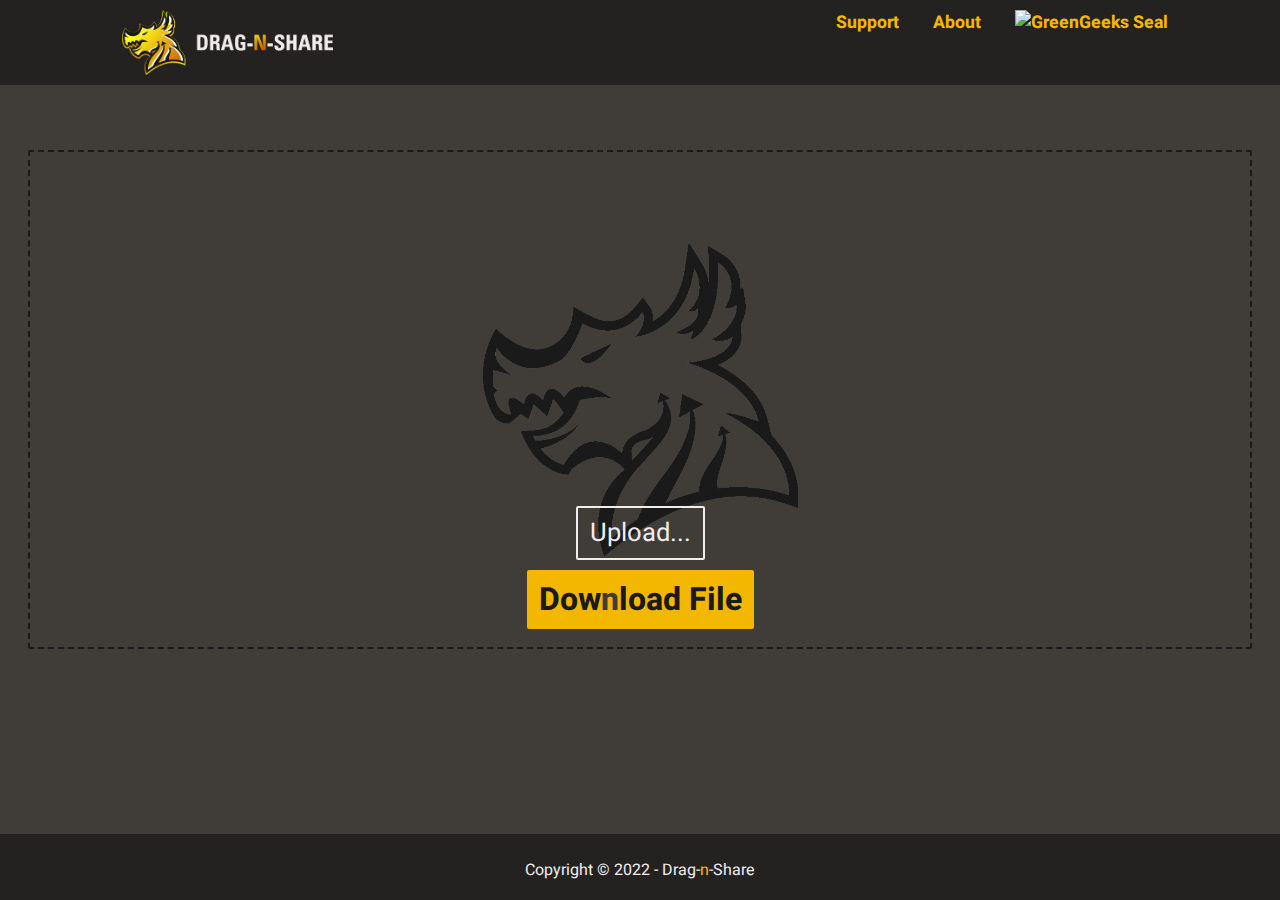
==== web/index.html @ 7079ced4 "initial backend & initial landing-page" ====
<!DOCTYPE html>
<html lang="en">
    <head>
        <meta charset="utf-8">
        <meta http-equiv="X-UA-Compatible" content="IE=edge">
        <title>Drag-n-Share</title>
        <meta name="description" content="">
        <meta name="viewport" content="width=device-width, initial-scale=1">
        <link rel="stylesheet" href="./style.css">
        <link rel="icon" href="./img/favicon.ico">
    </head>
    <header role="banner">
        <nav id="navigation" role="navigation">
            <ul class="listLeft">
                <li class="logo">
                    <a href="https://drag-n-share.com">
                        <img height="65em" alt="Drag-n-Share" src="./img/logo_horizontal_light.png">
                    </a>
                </li>
            </ul>
            <ul class="listRight">
                <li><a href="#support">Support</a></li>
                <li><a href="#about">About</a></li>
                <li class="ggSeal">
                    <a href="#" onclick="DNS.ggs_ggseal()">
                        <img height="65em" alt="GreenGeeks Seal" src="https://static.greengeeks.com/ggseal/Green_2.png">
                    </a>
                </li>
            </ul>
            <ul class="menu">
                <li>
                    <button onclick="DNS.openMenu()" type="button">
                        <img height="65em" alt=":::" src="./img/menu_icon.png">
                    </button>
                </li>
            </ul>
        </nav>
    </header>
    <body>
        <div id="menu" class="overlay">
            <a onclick="DNS.closeNav()">&times;</a>
            <div class="overlay-content">
            <a href="#support">Support</a>
            <a href="#about">About</a>
            <a href="#" onclick="DNS.ggs_ggseal()">
                <img height="80em" alt="GreenGeeks Seal" src="https://static.greengeeks.com/ggseal/Green_2.png">
            </a>
            </div>
        </div>
        
        <div id="dropContainer" class="dropContainer">
            <div>
                <ul id="dropList">
                    <li>
                        <label class="btn-upload">
                            <input id="file-upload" type="file" />
                            Upload...
                        </label>
                    </li>
                    <li>
                        <button type="button" class="btn-download">Dow<span>n</span>load File</button>
                    </li>
                </ul>
            </div>
        </div>
        
        <script src="./src/index.js" async defer></script>
    </body>
    <footer>
        <p>Copyright &copy; 2022 - Drag-<span class="orange">n</span>-Share</p>
    </footer>
</html>
---- web/style.css ----
@font-face {
    font-family: Heebo;
    src: url('./font/Heebo-VariableFont_wght.ttf');
}

:root {
    --cultured: #F1EDEE;
    --black-olive: #403D39;
    --eerie-black-l: #242220;
    --eerie-black-d: #1A1A1A;
    --lemon: #FEF919;
    --orange-yellow: #F3B700;
    --burnt-orange: #C45609;
}

body {
    font-family: 'Heebo';
    background-color: var(--black-olive);
    margin-top: 150px;
    margin-bottom: 50px;
    color: var(--cultured);
}

#header {
    background-color: var(--eerie-black-l);
}
header {
    position: fixed;
    background-color: var(--eerie-black-l);
    top: 0px;
    left: 0px;
    right: 0px;
    padding-top: 10px;
    padding-bottom: 10px;
    padding-left: 8vw;
    padding-right: 8vw;
}
#footer {
    background-color: var(--eerie-black-l);
}

footer {
    position: fixed;
    height: 50px;
    background-color: var(--eerie-black-l);
    bottom: 0px;
    left: 0px;
    right: 0px;
    margin-bottom: 0px;
    padding: 8px;
}


::selection {
    color: var(--black-olive);
    background: var(--orange-yellow);
    font-weight: bold;
}

::-moz-selection { /* Code for Firefox */
    color: var(--black-olive);
    background: var(--orange-yellow);
    font-weight: bold;
}


footer {
    text-align: center;
}

button {
    background-color: inherit;
    border: none;
    color: inherit;
    font-family: inherit;
}

.orange {
    color: var(--orange-yellow);
    transition: 0.5s;
}
.orange:hover {
    color: var(--lemon);
    transition: 1s;
}

/* L I N K */
a {
    font-weight: bold;
}

/* unvisited link */
a:link {
    color: var(--orange-yellow);
}

/* visited link */
a:visited {
    color: var(--orange-yellow);
}

/* mouse over link */
a:hover {
    color: var(--lemon);
}

/* selected link */
a:active {
    color: var(--burnt-orange);
}
/*******************************************/

/* N A V   B A R */
header nav {
    border: 2px var(--eerie-black-d);
    display: inline;
}
header nav ul {
    margin: 0;
    padding: 0;
}
header nav li {
    display: inline;
    margin: 0;
    padding: 0;
}
header nav li img {
    vertical-align: middle;
}
header nav li a {
    vertical-align: middle;
    font-size: 1.10em;
    text-decoration: none;
    padding: 10px;
    margin: 0 0 0 10px;
    transition: 0.3s;
}

header nav li a:hover {
    background-color: var(--eerie-black-d);
    border-radius: 2px;
    transition: 0.3s;
}

.topSeparate {
    margin-top: 2.00em;
}
.autoSize {
    width: inherit;
}
.autoSize img {
    width: 25%;
}

.ggSeal a:hover {
    background-color: var(--eerie-black-l) !important;
}

.listLeft {
    float: left;
}
.listRight {
    float: right;
}

.menu {
    float: right;
    display: none;
}

@media only screen and (max-width: 700px) {
    .listRight {
        display: none;
    }
    .logo img {
        content: url('./img/logo.png')
    }
    .logo a:hover {
        background-color: var(--eerie-black-l) !important;
    }
    .menu {
        display: inline;
    }
}
/*******************************************/

/* M E N U */
.overlay {
    height: 100%;
    width: 0;
    position: fixed;
    z-index: 1;
    top: 0;
    right: 0;
    background-color: rgba(26,26,26, 0.8); /* eerie-black-d */
    overflow-x: hidden;
    transition: 0.4s;
}

.overlay-content {
    position: relative;
    top: 25%;
    width: 100%;
    text-align: center;
    margin-top: 30px;
}

.overlay a {
    padding: 8px;
    text-decoration: none;
    font-size: 36px;
    color: var(--orange-yellow);
    display: block;
    transition: 0.1s;
}

.overlay a:hover, .overlay a:focus {
    color: var(--lemon);
}

.overlay .closebtn {
    position: absolute;
    top: 20px;
    right: 45px;
    font-size: 60px;
}
/*******************************************/

/* F I L E   U P L O A D */
/* #dropContainer *:-moz-drag-over {pointer-events: none;} */

.dropContainer {
    border: 2px dashed var(--eerie-black-d);
    border-radius: 2px;
    margin: 20px;
    height: 55vh;
    background-image: url('./img/logo_outlines.png');
    background-repeat: no-repeat;
    background-position: center center;
    background-size: 35vh;
    text-align: center;
    position: relative;
    padding: 0;
    transition: 0.2s;
}

input[type="file"] {
    display: none;
}

.btn-upload {
    border: 2px solid var(--cultured);
    border-radius: 2px;
    font-size: 1.6em;
    padding: 6px 12px;
    cursor: pointer;
    margin: 0;
    transition: 0.2s;
}
.btn-upload:hover {
    border-color: var(--orange-yellow);
    color: var(--orange-yellow);
    border-radius: 0;
    transition: 0.2s;
}

.btn-download {
    border-radius: 2px;
    color: var(--eerie-black-d);
    background-color: var(--orange-yellow);
    font-size: 2em;
    font-weight: bold;
    padding: 6px 12px;
    cursor: pointer;
    margin: 0;
    transition: 0.2s;
}
.btn-download:hover {
    background-color: var(--burnt-orange);
    transition: 0.2s;
}
.btn-download span {
    color: var(--black-olive);
    transition: 0.5s;
}
.btn-download span:hover {
    color: var(--lemon);
    transition: 1s;
}

.dropContainer div {
    position: absolute;
    bottom: 0px;
    left: 50%;
    transform: translateX(-50%);
    width: 100%;
    margin: 0;
}

.dropContainer div ul {
    list-style-type: none;
    display: inline-block;
    margin: 0;
    padding: 0;
}

.dropContainer div ul li {
    margin: 0;
    margin-bottom: 2vh;
}

@media only screen and (max-width: 350px) {
    .dropContainer {
        background-size: 20vh;
    }
    .btn-upload {
        font-size: 1.6em;
    }    
    .btn-download {
        font-size: 1.6em;
    }
}

@media (pointer:none), (pointer:coarse) {
    .dropContainer {
        border-style: solid;
    }
    .btn-upload {
        background-color: rgb(26,26,26, 0.7);
    }
}
/*******************************************/
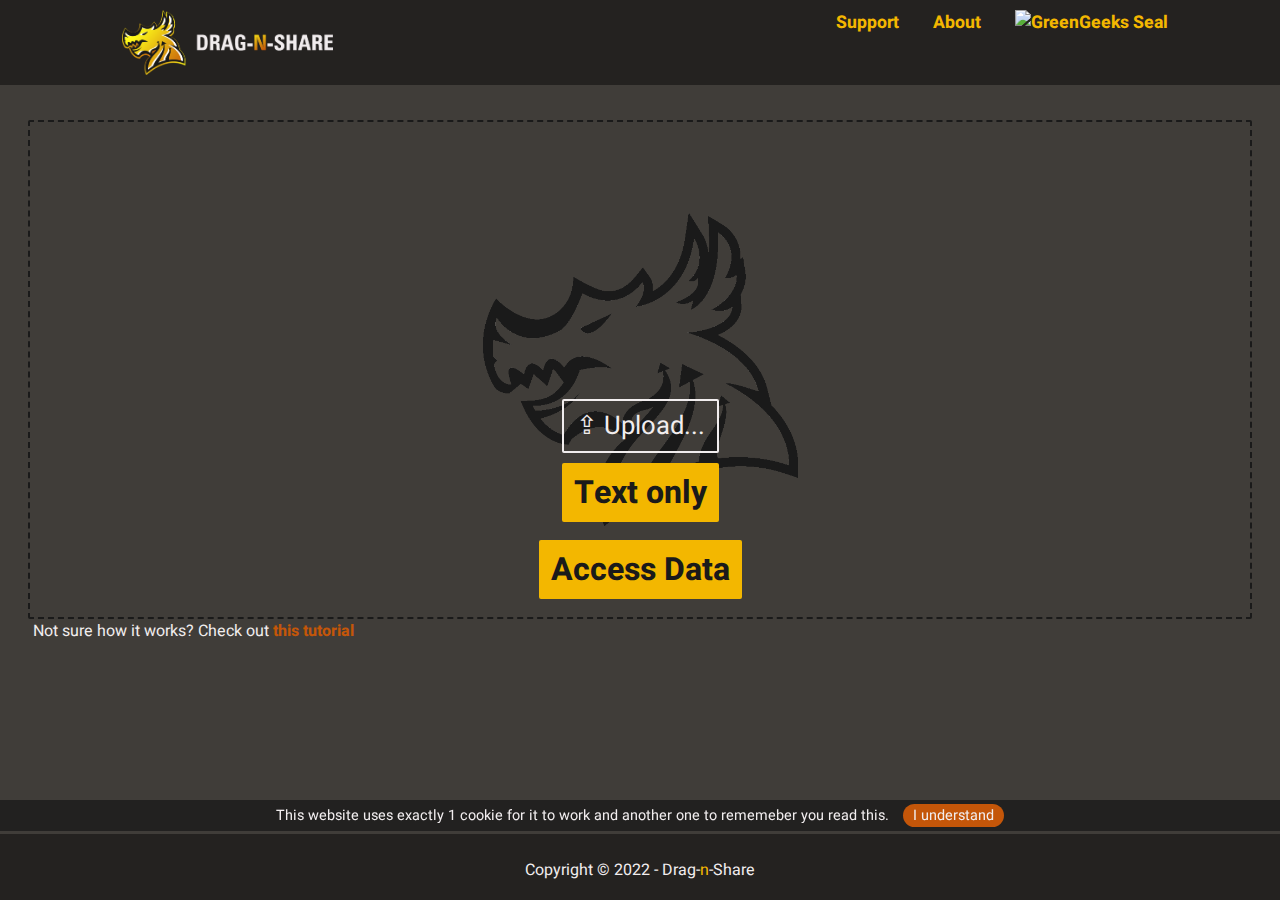
==== commit 328b64aa: "More progress!" ====
--- a/web/index.html
+++ b/web/index.html
@@ -6,31 +6,31 @@
         <title>Drag-n-Share</title>
         <meta name="description" content="">
         <meta name="viewport" content="width=device-width, initial-scale=1">
-        <link rel="stylesheet" href="./style.css">
+        <link rel="stylesheet" href="./style/style.css">
         <link rel="icon" href="./img/favicon.ico">
     </head>
     <header role="banner">
         <nav id="navigation" role="navigation">
             <ul class="listLeft">
                 <li class="logo">
-                    <a href="https://drag-n-share.com">
+                    <a id="nav-logo" href="https://drag-n-share.com">
                         <img height="65em" alt="Drag-n-Share" src="./img/logo_horizontal_light.png">
                     </a>
                 </li>
             </ul>
             <ul class="listRight">
-                <li><a href="#support">Support</a></li>
-                <li><a href="#about">About</a></li>
+                <li><a id="nav-support" href="https://drag-n-share.com/support">Support</a></li>
+                <li><a id="nav-about" href="https://drag-n-share.com/about">About</a></li>
                 <li class="ggSeal">
-                    <a href="#" onclick="DNS.ggs_ggseal()">
+                    <a id="nav-seal" href="" onclick="ggs_ggseal()">
                         <img height="65em" alt="GreenGeeks Seal" src="https://static.greengeeks.com/ggseal/Green_2.png">
                     </a>
                 </li>
             </ul>
             <ul class="menu">
                 <li>
-                    <button onclick="DNS.openMenu()" type="button">
-                        <img height="65em" alt=":::" src="./img/menu_icon.png">
+                    <button type="button" id="btn-menu" onclick="openMenu()">
+                        <img height="65em" alt="&ctdot;" src="./img/menu_icon.png">
                     </button>
                 </li>
             </ul>
@@ -38,11 +38,11 @@
     </header>
     <body>
         <div id="menu" class="overlay">
-            <a onclick="DNS.closeNav()">&times;</a>
+            <a onclick="closeNav()">&times;</a>
             <div class="overlay-content">
-            <a href="#support">Support</a>
-            <a href="#about">About</a>
-            <a href="#" onclick="DNS.ggs_ggseal()">
+            <a id="menu-support" href="https://drag-n-share.com/support">Support</a>
+            <a id="menu-about" href="https://drag-n-share.com/about">About</a>
+            <a id="menu-seal" href="#" onclick="ggs_ggseal()">
                 <img height="80em" alt="GreenGeeks Seal" src="https://static.greengeeks.com/ggseal/Green_2.png">
             </a>
             </div>
@@ -51,19 +51,50 @@
         <div id="dropContainer" class="dropContainer">
             <div>
                 <ul id="dropList">
-                    <li>
+                    <li id="list-text-name" style="display:none">
+                        <label class="text-name">
+                            <input id="text-name" type="text" placeholder="Name" maxlength="255"/>
+                        </label>
+                    </li>
+                    <li id="list-data-textarea" style="display:none">
+                        <textarea id="data-textarea" name="data-textarea" rows="4" cols="50" placeholder="Share your Text here"></textarea>
+                    </li>
+                    <li id="list-btn-upload">
                         <label class="btn-upload">
                             <input id="file-upload" type="file" />
-                            Upload...
+                            &#x21EA; Upload...
                         </label>
                     </li>
-                    <li>
-                        <button type="button" class="btn-download">Dow<span>n</span>load File</button>
+                    <li id="list-btn-text-only">
+                        <button type="button" id="btn-text-only" class="btn-emphasized" onclick="DNS.changeMode('text-only')">Text only</button>
+                    </li>
+                    <li id="list-btn-overview" style="display:none">
+                        <button type="button" id="btn-overview" class="btn-emphasized" onclick="DNS.changeMode('overview')">&#x2ba8; Overview</button>
+                    </li>
+                    <li id="list-btn-access">
+                        <button type="button" id="btn-access" class="btn-emphasized" onclick="DNS.accessData()">Access Data</button>
                     </li>
                 </ul>
             </div>
         </div>
+        <p class="tutorial">
+            Not sure how it works? Check out
+            <a href="https://drag-n-share.com/tutorial">
+                this tutorial
+            </a>
+        </p>
         
+
+        <div id="cookie-banner" class="cookie-banner">
+            <p>
+                This website uses exactly 1 cookie for it to work and another one to rememeber you read this.
+                <button type="button" onclick="DNS.closeCookieBanner()">
+                    I understand
+                </button>
+            </p>
+        </div>
+
+        <script src="./src/menu.js" async defer></script>
         <script src="./src/index.js" async defer></script>
     </body>
     <footer>
--- a/web/style/style.css
+++ b/web/style/style.css
@@ -0,0 +1,464 @@
+@font-face {
+    font-family: Heebo;
+    src: url('../font/Heebo-VariableFont_wght.ttf');
+}
+
+:root {
+    --cultured: #F1EDEE;
+    --black-olive: #403D39;
+    --eerie-black-l: #242220;
+    --eerie-black-d: #1A1A1A;
+    --lemon: #FEF919;
+    --orange-yellow: #F3B700;
+    --burnt-orange: #C45609;
+}
+
+body {
+    font-family: 'Heebo';
+    background-color: var(--black-olive);
+    margin-top: 120px;
+    padding-bottom: 0;
+    color: var(--cultured);
+}
+
+#header {
+    background-color: var(--eerie-black-l);
+}
+header {
+    position: fixed;
+    background-color: var(--eerie-black-l);
+    top: 0px;
+    left: 0px;
+    right: 0px;
+    padding-top: 10px;
+    padding-bottom: 10px;
+    padding-left: 8vw;
+    padding-right: 8vw;
+}
+#footer {
+    background-color: var(--eerie-black-l);
+}
+
+footer {
+    position: fixed;
+    height: 50px;
+    background-color: var(--eerie-black-l);
+    bottom: 0px;
+    left: 0px;
+    right: 0px;
+    margin-bottom: 0px;
+    padding: 8px;
+    text-align: center;
+}
+
+::selection {
+    color: var(--black-olive);
+    background: var(--orange-yellow);
+    font-weight: bold;
+}
+
+::-moz-selection { /* Code for Firefox */
+    color: var(--black-olive);
+    background: var(--orange-yellow);
+    font-weight: bold;
+}
+
+::placeholder { /* Chrome, Firefox, Opera, Safari 10.1+ */
+    color: var(--eerie-black-l);
+    opacity: 1; /* Firefox */
+}
+
+:-ms-input-placeholder { /* Internet Explorer 10-11 */
+    color: var(--eerie-black-l);
+}
+
+::-ms-input-placeholder { /* Microsoft Edge */
+    color: var(--eerie-black-l);
+}
+
+
+
+
+button {
+    background-color: inherit;
+    border: none;
+    color: inherit;
+    font-family: inherit;
+}
+
+.orange {
+    color: var(--orange-yellow);
+    transition: 0.5s;
+}
+.orange:hover {
+    color: var(--lemon);
+    transition: 1s;
+}
+
+.background-img {
+    background-image: url('../img/logo_outlines.png');
+    background-repeat: no-repeat;
+    background-position: center;
+    background-size: 35vh;
+    background-attachment: fixed;
+}
+
+
+/* L I N K */
+a {
+    font-weight: bold;
+}
+
+/* unvisited link */
+a:link {
+    color: var(--orange-yellow);
+}
+
+/* visited link */
+a:visited {
+    color: var(--orange-yellow);
+}
+
+/* mouse over link */
+a:hover {
+    color: var(--lemon);
+}
+
+/* selected link */
+a:active {
+    color: var(--burnt-orange);
+}
+/*******************************************/
+
+/* N A V   B A R */
+header nav {
+    border: 2px var(--eerie-black-d);
+    display: inline;
+}
+header nav ul {
+    margin: 0;
+    padding: 0;
+}
+header nav li {
+    display: inline;
+    margin: 0;
+    padding: 0;
+}
+header nav li img {
+    vertical-align: middle;
+}
+header nav li a {
+    vertical-align: middle;
+    font-size: 1.10em;
+    text-decoration: none;
+    padding: 10px;
+    margin: 0 0 0 10px;
+    transition: 0.3s;
+}
+
+header nav li a:hover {
+    background-color: var(--eerie-black-d);
+    border-radius: 2px;
+    transition: 0.3s;
+}
+
+.topSeparate {
+    margin-top: 2.00em;
+}
+.autoSize {
+    width: inherit;
+}
+.autoSize img {
+    width: 25%;
+}
+
+.ggSeal a:hover {
+    background-color: var(--eerie-black-l) !important;
+}
+
+.listLeft {
+    float: left;
+}
+.listRight {
+    float: right;
+}
+
+.menu {
+    float: right;
+    display: none;
+}
+
+#nav-logo:focus, #nav-support:focus, #nav-about:focus, #btn-menu:focus {
+    outline: none;
+    color: var(--lemon);
+    background-color: var(--eerie-black-d);
+    border-radius: 2px;
+    transition: 0.3s;
+}
+#nav-seal:focus {
+    outline: none;
+}
+
+#menu-support:focus, #menu-about:focus, #menu-seal:focus {
+    outline: none;
+    color: var(--lemon);
+}
+
+@media only screen and (max-width: 700px) {
+    .listRight {
+        display: none;
+    }
+    .logo img {
+        content: url('../img/logo.png')
+    }
+    .logo a:hover {
+        background-color: var(--eerie-black-l) !important;
+    }
+    .menu {
+        display: inline;
+    }
+}
+/*******************************************/
+
+/* M E N U */
+.overlay {
+    height: 100%;
+    width: 0;
+    position: fixed;
+    z-index: 2;
+    top: 0;
+    right: 0;
+    background-color: rgba(26,26,26, 0.8); /* eerie-black-d */
+    overflow-x: hidden;
+    transition: 0.4s;
+}
+
+.overlay-content {
+    position: relative;
+    top: 25%;
+    width: 100%;
+    text-align: center;
+    margin-top: 30px;
+}
+
+.overlay a {
+    padding: 8px;
+    text-decoration: none;
+    font-size: 36px;
+    color: var(--orange-yellow);
+    display: block;
+    transition: 0.1s;
+}
+
+.overlay a:hover, .overlay a:focus {
+    color: var(--lemon);
+}
+
+.overlay .closebtn {
+    position: absolute;
+    top: 20px;
+    right: 45px;
+    font-size: 60px;
+}
+/*******************************************/
+
+/* F I L E   U P L O A D */
+.dropContainer {
+    border: 2px dashed var(--eerie-black-d);
+    border-radius: 2px;
+    margin-left: 20px;
+    margin-right: 20px;
+    height: 55vh;
+    background-image: url('../img/logo_outlines.png');
+    background-repeat: no-repeat;
+    background-position: center center;
+    background-size: 35vh;
+    text-align: center;
+    position: relative;
+    padding: 0;
+    transition: 0.2s;
+}
+
+.dropContainer div {
+    position: absolute;
+    bottom: 0;
+    left: 50%;
+    transform: translateX(-50%);
+    width: 100%;
+    margin: 0;
+}
+
+.dropContainer div ul {
+    list-style-type: none;
+    display: inline-block;
+    margin: 0;
+    padding: 0;
+}
+
+.dropContainer div ul li {
+    margin: 0;
+    margin-bottom: 2vh;
+}
+
+input[type="text"], textarea {
+    font-family: 'Heebo';
+    color: var(--eerie-black-d);
+    background-color: rgba(241,237,238, 0.5);
+    border-color: var(--eerie-black-d);
+    border-style: solid;
+    border-width: 2px;
+    border-radius: 2px;
+    font-size: 1.5em;
+    padding: 3px;
+    max-width: 50vw;
+    min-width: 30vw;
+    outline: none;
+    transition: 0.2s;
+}
+
+input[type="text"] textarea:focus, input:focus {
+    background-color: rgba(241,237,238, 0.8);
+    border-radius: 5px;
+    transition: 0.2s;
+}
+
+input[type="file"] {
+    display: none;
+}
+
+textarea {
+    resize: none;
+}
+textarea:focus {
+    background-color: rgba(241,237,238, 0.8);
+    border-radius: 5px;
+    transition: 0.2s;
+}
+
+.btn-upload {
+    border: 2px solid var(--cultured);
+    border-radius: 2px;
+    font-size: 1.6em;
+    padding: 6px 12px;
+    cursor: pointer;
+    margin: 0;
+    transition: 0.2s;
+}
+.btn-upload:hover {
+    border-color: var(--orange-yellow);
+    color: var(--orange-yellow);
+    border-radius: 0;
+    transition: 0.2s;
+}
+
+.btn-emphasized {
+    border-radius: 2px;
+    color: var(--eerie-black-d);
+    background-color: var(--orange-yellow);
+    font-size: 2em;
+    font-weight: bold;
+    padding: 6px 12px;
+    cursor: pointer;
+    margin: 0;
+    transition: 0.2s;
+}
+.btn-emphasized:hover {
+    background-color: var(--burnt-orange);
+    transition: 0.2s;
+}
+
+#btn-text-only:focus, #btn-access:focus, #btn-overview:focus {
+    background-color: var(--burnt-orange);
+    outline-style: solid;
+    outline-color: var(--cultured);
+    outline-width: 2px;
+    outline-offset: 2px;
+    transition: 0.1s;
+}
+
+
+@media only screen and (max-width: 350px) {
+    .dropContainer {
+        background-size: 20vh;
+    }
+    .btn-upload {
+        font-size: 1.6em;
+    }    
+    .btn-emphasized {
+        font-size: 1.6em;
+    }
+}
+
+@media (pointer:none), (pointer:coarse) {
+    .btn-upload {
+        background-color: rgb(26,26,26, 0.7);
+    }
+}
+/*******************************************/
+
+/* T U T O R I A L */
+.tutorial {
+    margin: 0;
+    margin-left: 25px;
+    margin-right: 25px;
+}
+
+.tutorial a {
+    text-decoration: none;
+}
+
+/* unvisited link */
+.tutorial a:link {
+    color: var(--burnt-orange);
+    transition: 0.1s;
+}
+
+/* visited link */
+.tutorial a:visited {
+    color: var(--burnt-orange);
+    transition: 0.1s;
+}
+
+/* mouse over link */
+.tutorial a:hover {
+    color: var(--lemon);
+    transition: 0.1s;
+}
+
+/* selected link */
+.tutorial a:active {
+    color: var(--orange-yellow);
+    transition: 0.1s;
+}
+/*******************************************/
+
+/* C O O K I E   B A N N E R */
+.cookie-banner {
+    z-index: 1;
+    position: fixed;
+    left: 0px;
+    right: 0px;
+    bottom: 0;
+    margin-bottom: 69px;
+    padding-top: 4px;
+    padding-left: 8px;
+    padding-right: 8px;
+    padding-bottom: 4px;
+    background-color: rgba(26,26,26, 0.8);
+    font-size: 0.9em;
+    text-align: center;
+}
+
+.cookie-banner p {
+    margin: 0;
+}
+
+.cookie-banner p button {
+    font-size: 1em;
+    background-color: var(--burnt-orange);
+    border-radius: 20px;
+    margin-left: 10px;
+    padding-left: 10px;
+    padding-right: 10px;
+}
+/*******************************************/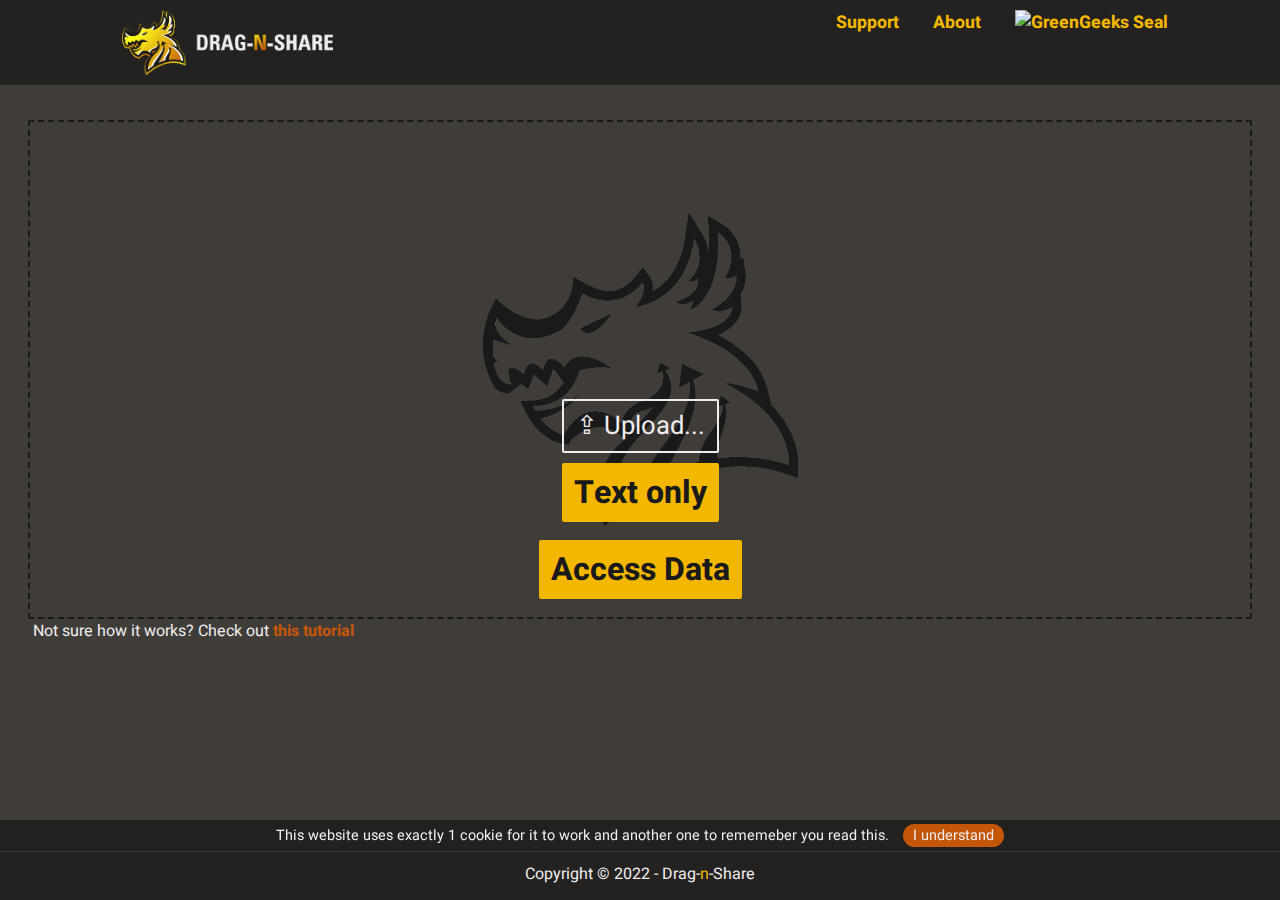
==== commit 793e7b5e: "finished first part of fronted stuff" ====
--- a/web/index.html
+++ b/web/index.html
@@ -47,29 +47,56 @@
             </a>
             </div>
         </div>
-        
+
+        <div id="msg-box-delete" class="msg-box" style="display:none">
+            <ul>
+                <li>
+                    <button type="button" id="btn-delete-file" class="btn-reject" onclick="DNS.deleteFile()">Delete</button>
+                </li>
+                <li>
+                    <button type="button" id="btn-delete-file-cancel" class="btn-transparent" onclick=DNS.closeDeleteDialogForFile()>Cancel</button>
+                </li>
+            </ul>            
+        </div>
+
         <div id="dropContainer" class="dropContainer">
             <div>
                 <ul id="dropList">
                     <li id="list-text-name" style="display:none">
                         <label class="text-name">
-                            <input id="text-name" type="text" placeholder="Name" maxlength="255"/>
+                            <input id="text-name" type="text" placeholder="Name" maxlength="255" oninput="DNS.checkGoButtonEnabled()"/>
                         </label>
                     </li>
+                    <li id="list-file-upload-list" style="display:none">
+                        <ul id="file-upload-list" class="file-list">
+                            <li id="file-upload-add">
+                                <label class="fileAdd" title="Add files">
+                                    <input id="fileAdd" type="file" multiple/>
+                                    &plus;
+                                </label>
+                            </li>
+                        </ul>
+                    </li>
                     <li id="list-data-textarea" style="display:none">
-                        <textarea id="data-textarea" name="data-textarea" rows="4" cols="50" placeholder="Share your Text here"></textarea>
-                    </li>
+                        <div id="div-data-textarea">
+                            <textarea id="data-textarea" name="data-textarea" rows="4" cols="30" placeholder="Share your Text here" oninput="DNS.checkGoButtonEnabled()"></textarea>
+                            <button type="button" id="btn-copy-to-textarea" class="btn-bottom-right" tabindex="-1" title="Paste from clipboard" onclick="DNS.pasteClipBoardTextToElement('data-textarea')">&boxbox;</button>
+                        </div>
+                        </li>
                     <li id="list-btn-upload">
                         <label class="btn-upload">
-                            <input id="file-upload" type="file" />
+                            <input id="fileUpload" type="file" multiple/>
                             &#x21EA; Upload...
                         </label>
                     </li>
                     <li id="list-btn-text-only">
                         <button type="button" id="btn-text-only" class="btn-emphasized" onclick="DNS.changeMode('text-only')">Text only</button>
                     </li>
+                    <li id="list-btn-submit" style="display:none">
+                                <button type="button" id="btn-submit" class="btn-emphasized" onclick="DNS.submitData()">&#x2bac; Go</button>
+                    </li>
                     <li id="list-btn-overview" style="display:none">
-                        <button type="button" id="btn-overview" class="btn-emphasized" onclick="DNS.changeMode('overview')">&#x2ba8; Overview</button>
+                        <button type="button" id="btn-overview" class="btn-ghost" onclick="DNS.changeMode('overview')">&#x2ba8; Overview</button>
                     </li>
                     <li id="list-btn-access">
                         <button type="button" id="btn-access" class="btn-emphasized" onclick="DNS.accessData()">Access Data</button>
--- a/web/style/style.css
+++ b/web/style/style.css
@@ -11,6 +11,8 @@
     --lemon: #FEF919;
     --orange-yellow: #F3B700;
     --burnt-orange: #C45609;
+    --maximum-red: #D62828;
+    --middle-green: #488B49;
 }
 
 body {
@@ -41,14 +43,21 @@
 
 footer {
     position: fixed;
-    height: 50px;
+    height: 40px;
     background-color: var(--eerie-black-l);
     bottom: 0px;
     left: 0px;
     right: 0px;
     margin-bottom: 0px;
     padding: 8px;
+    padding-top: 0;
     text-align: center;
+}
+
+footer * {
+    padding: 0;
+    margin: 0;
+    margin-top: 10px;
 }
 
 ::selection {
@@ -76,6 +85,25 @@
     color: var(--eerie-black-l);
 }
 
+/* Scroll Bar */
+::-webkit-scrollbar {
+    cursor: pointer;
+    width: 10px;
+}
+::-webkit-scrollbar-track {
+    cursor: pointer;
+}
+::-webkit-scrollbar-thumb {
+    cursor: pointer;
+    background: var(--eerie-black-l);
+    border-radius: 4px;
+    transition: 0.2s;
+}
+::-webkit-scrollbar-thumb:hover {
+    cursor: pointer;
+    background: var(--eerie-black-d);
+    transition: 0.2s;
+}
 
 
 
@@ -300,6 +328,33 @@
     margin-bottom: 2vh;
 }
 
+.file-list-item * {
+    margin: 0;
+    padding: 0;
+    transition: 0.2s;
+}
+
+.file-list-item img {
+    -webkit-user-drag: none;
+    -moz-user-select: none;
+    -webkit-user-select: none;
+    -ms-user-select: none;
+    user-select: none;
+}
+
+.file-list-item:hover {
+    color: var(--orange-yellow);
+}
+.file-list-item:hover img {
+    content: url('../img/file-orange.png');
+}
+.file-list-item:active {
+    color: var(--lemon);
+}
+.file-list-item:active img {
+    content: url('../img/file-yellow.png');
+}
+
 input[type="text"], textarea {
     font-family: 'Heebo';
     color: var(--eerie-black-d);
@@ -310,7 +365,7 @@
     border-radius: 2px;
     font-size: 1.5em;
     padding: 3px;
-    max-width: 50vw;
+    max-width: 70vw;
     min-width: 30vw;
     outline: none;
     transition: 0.2s;
@@ -326,12 +381,63 @@
     display: none;
 }
 
+.file-list li {
+    display: inline-block;
+    vertical-align: middle;
+    padding-left: 5px;
+    padding-right: 5px;
+    color: var(--cultured);
+}
+
+.fileAdd {
+    font-size: 1.5em;
+    color: var(--cultured);
+
+    padding-left: 0.45em;
+    padding-right: 0.45em;
+
+    border-style: dashed;
+    border-width: 3px;
+    border-radius: 50%;
+    border-color: var(--orange-yellow);
+
+    transition: 0.2s;
+}
+.fileAdd:hover {
+    background-color: rgba(243,183,0, 0.2);
+    border-style: solid;
+
+    transition: 0.2s;
+}
+.fileAdd:active {
+    background-color: rgba(254,249,25, 0.2);
+    border-color: var(--lemon);
+}
+
 textarea {
     resize: none;
 }
 textarea:focus {
     background-color: rgba(241,237,238, 0.8);
     border-radius: 5px;
+    transition: 0.2s;
+}
+
+#div-data-textarea {
+    display: inline-block;
+    position: relative;
+}
+
+.btn-bottom-right {
+    position: absolute;
+    bottom: 3px;
+    right: 1px;
+    color: var(--eerie-black-d);
+    font-size: 1.5em;
+    transition: 0.2s;
+}
+.btn-bottom-right:hover {
+    color: var(--burnt-orange);
     transition: 0.2s;
 }
 
@@ -366,14 +472,82 @@
     background-color: var(--burnt-orange);
     transition: 0.2s;
 }
-
-#btn-text-only:focus, #btn-access:focus, #btn-overview:focus {
+#btn-text-only:focus, #btn-access:focus, #btn-submit:focus {
     background-color: var(--burnt-orange);
     outline-style: solid;
     outline-color: var(--cultured);
     outline-width: 2px;
     outline-offset: 2px;
-    transition: 0.1s;
+}
+
+.btn-ghost {
+    border-style: solid;
+    border-width: 2px;
+    border-radius: 2px;
+    border-color: var(--cultured);
+    background-color: inherit;
+    color: var(--cultured);
+    font-size: 1.7em;
+    padding: 6px 12px;
+    cursor: pointer;
+    transition: 0.2s;
+}
+.btn-ghost:hover {
+    border-color: var(--lemon);
+    color: var(--lemon);
+    border-radius: 0;
+}
+#btn-overview:focus {
+    border-color: var(--lemon);
+    color: var(--lemon);
+    outline-style: solid;
+    outline-color: var(--cultured);
+    outline-width: 2px;
+    outline-offset: 2px;
+}
+
+.btn-reject {
+    background-color: var(--maximum-red);
+    color: var(--eerie-black-l);
+    border-radius: 2px;
+    font-size: 1.7em;
+    font-weight: bold;
+    padding: 6px 12px;
+    cursor: pointer;
+    transition: 0.2s;
+}
+.btn-reject:hover {
+    font-weight: normal;
+    color: var(--cultured);
+}
+.btn-reject:focus {
+    font-weight: normal;
+    color: var(--cultured);
+    outline-style: solid;
+    outline-color: var(--cultured);
+    outline-width: 2px;
+    outline-offset: 2px;
+}
+
+.btn-transparent {
+    background-color: inherit;
+    color: var(--black-olive);
+    border-radius: 2px;
+    font-size: 1.5em;
+    font-weight: bold;
+    cursor: pointer;
+    transition: 0.2s;
+}
+.btn-transparent:hover {
+    font-weight: normal;
+    color: var(--orange-yellow);
+}
+.btn-transparent:focus {
+    font-weight: normal;
+    color: var(--orange-yellow);
+    outline-style: solid;
+    outline-color: var(--cultured);
+    outline-width: 2px;
 }
 
 
@@ -387,12 +561,66 @@
     .btn-emphasized {
         font-size: 1.6em;
     }
+    .btn-ghost {
+        font-size: 1.4em;
+    }
 }
 
 @media (pointer:none), (pointer:coarse) {
-    .btn-upload {
+    .btn-upload, .btn-ghost {
         background-color: rgb(26,26,26, 0.7);
     }
+}
+/*******************************************/
+
+/* M S G   B O X */
+.msg-box {
+    z-index: 2;
+    position: absolute;
+    top: 50%;
+    left: 50%;
+    height: 120px;
+    width: 200px;
+    margin-top: -60px;
+    margin-left: -100px;
+    background-color: var(--eerie-black-d);
+    border-radius: 5px;
+    text-align: center;
+
+    box-shadow: 5px 5px 5px var(--eerie-black-l);
+}
+
+.msg-box ul {
+    position: relative;
+    top: 20%;
+    margin: 0 auto;
+    list-style-type: none;
+    display: inline-block;
+    padding: 0;
+    justify-items: center;
+}
+
+.msg-box ul li {
+    margin: 0;
+    padding: 0;
+    margin-bottom: 10px;
+}
+
+.msg-box ul li button {
+    font-size: 1.3em;
+}
+
+.glass-plate {
+    z-index: 1;
+    position: absolute;
+    height: 100%;
+    width: 100%;
+    margin: 0;
+    top: 0;
+    left: 0;
+
+    background-color: var(--eerie-black-d);
+    opacity: 50%;
 }
 /*******************************************/
 
@@ -439,7 +667,7 @@
     left: 0px;
     right: 0px;
     bottom: 0;
-    margin-bottom: 69px;
+    margin-bottom: 49px;
     padding-top: 4px;
     padding-left: 8px;
     padding-right: 8px;
@@ -461,4 +689,22 @@
     padding-left: 10px;
     padding-right: 10px;
 }
+/*******************************************/
+
+/* P A R A G R A P H */
+.paragraph {
+    width: 50%;
+    margin: auto;
+}
+
+.heading-emphasized {
+    color: var(--orange-yellow);
+    font-size: 4em;
+}
+
+@media only screen and (max-width: 700px) {
+    .paragraph {
+        width: 90%;
+    }
+}
 /*******************************************/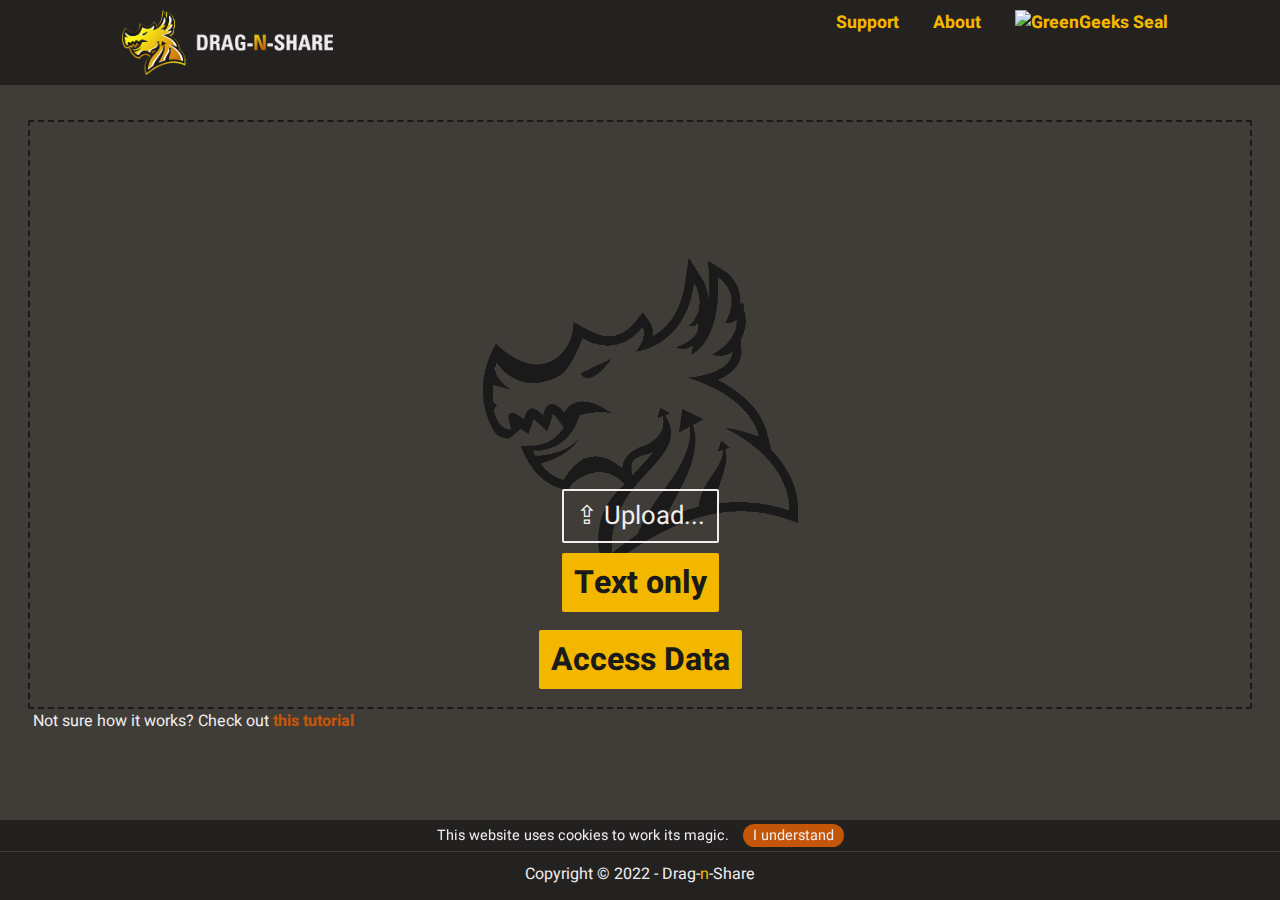
==== commit 1477dc51: "yeah, there's been some progress" ====
--- a/web/index.html
+++ b/web/index.html
@@ -48,13 +48,44 @@
             </div>
         </div>
 
-        <div id="msg-box-delete" class="msg-box" style="display:none">
+        <div id="busy-indicator" style="display:none">
+            <div class="lds-ellipsis"><div></div><div></div><div></div><div></div></div>
+        </div>
+
+        <div id="msg-box-alert" class="msg-box" style="display:none">
             <ul>
                 <li>
-                    <button type="button" id="btn-delete-file" class="btn-reject" onclick="DNS.deleteFile()">Delete</button>
-                </li>
-                <li>
-                    <button type="button" id="btn-delete-file-cancel" class="btn-transparent" onclick=DNS.closeDeleteDialogForFile()>Cancel</button>
+                    <p id="msg-box-alert-text"></p>
+                </li>
+                <li>
+                    <button type="button" id="btn-msg-box-alert-close" class="btn-emphasized" onclick="DNS.closeAlert()">OK</button>
+                </li>
+            </ul>
+        </div>
+
+        <div id="msg-box-delete-file" class="msg-box" style="display:none">
+            <ul>
+                <li>
+                    <button type="button" class="btn-reject" onclick="DNS.deleteFile()">Delete</button>
+                </li>
+                <li>
+                    <button type="button" class="btn-transparent" onclick=DNS.closeDeleteDialogForFile()>Cancel</button>
+                </li>
+            </ul>            
+        </div>
+
+        <div id="msg-box-delete-data" class="msg-box" style="display:none">
+            <ul>
+                <li>
+                    <p>
+                        Delete all data?
+                    </p>
+                </li>
+                <li>
+                    <button type="button" id="btn-delete-file" class="btn-reject" onclick="DNS.deleteData()">Delete</button>
+                </li>
+                <li>
+                    <button type="button" id="btn-delete-file-cancel" class="btn-transparent" onclick=DNS.closeDeleteDataDialog()>Cancel</button>
                 </li>
             </ul>            
         </div>
@@ -62,12 +93,68 @@
         <div id="dropContainer" class="dropContainer">
             <div>
                 <ul id="dropList">
-                    <li id="list-text-name" style="display:none">
+
+                    <li id="list-text-name">
                         <label class="text-name">
-                            <input id="text-name" type="text" placeholder="Name" maxlength="255" oninput="DNS.checkGoButtonEnabled()"/>
+                            <input id="text-name" type="text" placeholder="Name" maxlength="255" oninput="DNS.checkGoButtonEnabled();DNS.checkSearchButtonEnabled()"/>
                         </label>
                     </li>
-                    <li id="list-file-upload-list" style="display:none">
+
+                    <li id="list-btn-search">
+                        <button type="button" id="btn-search" class="btn-emphasized" onclick="DNS.searchName()">&#x2bab; Search</button>
+                    </li>
+
+                    <li id="list-access-key-search-field">
+                        <label>
+                            <input id="access-key-search-field" type="text" placeholder="XXX XXX" maxlength="7" oninput="DNS.onInputAccessKeySearchField()"/>
+                        </label>
+                    </li>
+
+                    <li id="list-access-key-search-btn">
+                        <button type="button" id="access-key-search-btn" class="btn-emphasized" onclick="DNS.validateKey()">&#x2ba9; Access Data</button>
+                    </li>
+
+                    <li id="list-access-key">
+                        <h1 id="access-key" class="access-key"></h1>
+                    </li>
+
+                    <li id="list-more-options">
+                        <button type="button" id="more-options" class="btn-emphasized" onclick="DNS.showMoreOptions()">More Options</button>
+                    </li>
+
+                    <li id="list-data-sent-options">
+                        <ul id="data-sent-options">
+                            <li>
+                                <button id="btn-refresh" type="button" class="btn-emphasized" title="Rename and refresh key" onclick="DNS.refresh()">&circlearrowleft;</button>
+                            </li>
+                            <li>
+                                <button type="button" class="btn-reject" title="Delete data" onclick="DNS.showDeleteDataDialog()">Delete</button>
+                            </li>
+                        </ul>
+                    </li>
+
+                    <li id="list-access-data-instructions">
+                        <hr>
+                        <section id="access-data-instructions">
+                            <section>
+                            <p>
+                                1) On your other device go to this website and press <span id="access-data-simulation" class="btn-emphasized" title="press this button on your other device">Access Data</span>
+                            </p>
+                            </section>
+                            <section>
+                            <p>
+                                2) Then search for the <span id="text-input-simulation" title="search in this field">Name</span> above
+                            </p>
+                            </section>
+                            <section>
+                            <p>
+                                3) Enter the <span id="access-key-simulation" class="access-key" title="enter the key">Access Key</span>
+                            </p>
+                            </section>
+                        </section>
+                    </li>
+
+                    <li id="list-file-upload-list">
                         <ul id="file-upload-list" class="file-list">
                             <li id="file-upload-add">
                                 <label class="fileAdd" title="Add files">
@@ -77,7 +164,8 @@
                             </li>
                         </ul>
                     </li>
-                    <li id="list-data-textarea" style="display:none">
+
+                    <li id="list-data-textarea">
                         <div id="div-data-textarea">
                             <textarea id="data-textarea" name="data-textarea" rows="4" cols="30" placeholder="Share your Text here" oninput="DNS.checkGoButtonEnabled()"></textarea>
                             <button type="button" id="btn-copy-to-textarea" class="btn-bottom-right" tabindex="-1" title="Paste from clipboard" onclick="DNS.pasteClipBoardTextToElement('data-textarea')">&boxbox;</button>
@@ -89,18 +177,23 @@
                             &#x21EA; Upload...
                         </label>
                     </li>
+
                     <li id="list-btn-text-only">
                         <button type="button" id="btn-text-only" class="btn-emphasized" onclick="DNS.changeMode('text-only')">Text only</button>
                     </li>
-                    <li id="list-btn-submit" style="display:none">
+
+                    <li id="list-btn-submit">
                                 <button type="button" id="btn-submit" class="btn-emphasized" onclick="DNS.submitData()">&#x2bac; Go</button>
                     </li>
-                    <li id="list-btn-overview" style="display:none">
+
+                    <li id="list-btn-overview">
                         <button type="button" id="btn-overview" class="btn-ghost" onclick="DNS.changeMode('overview')">&#x2ba8; Overview</button>
                     </li>
+
                     <li id="list-btn-access">
                         <button type="button" id="btn-access" class="btn-emphasized" onclick="DNS.accessData()">Access Data</button>
                     </li>
+
                 </ul>
             </div>
         </div>
@@ -114,7 +207,7 @@
 
         <div id="cookie-banner" class="cookie-banner">
             <p>
-                This website uses exactly 1 cookie for it to work and another one to rememeber you read this.
+                This website uses cookies to work its magic.
                 <button type="button" onclick="DNS.closeCookieBanner()">
                     I understand
                 </button>
--- a/web/style/style.css
+++ b/web/style/style.css
@@ -296,7 +296,7 @@
     border-radius: 2px;
     margin-left: 20px;
     margin-right: 20px;
-    height: 55vh;
+    height: 65vh;
     background-image: url('../img/logo_outlines.png');
     background-repeat: no-repeat;
     background-position: center center;
@@ -355,7 +355,7 @@
     content: url('../img/file-yellow.png');
 }
 
-input[type="text"], textarea {
+input, textarea {
     font-family: 'Heebo';
     color: var(--eerie-black-d);
     background-color: rgba(241,237,238, 0.5);
@@ -365,16 +365,19 @@
     border-radius: 2px;
     font-size: 1.5em;
     padding: 3px;
+    outline: none;
+    transition: 0.2s;
+}
+
+input textarea:focus, input:focus {
+    background-color: rgba(241,237,238, 0.8);
+    border-radius: 5px;
+    transition: 0.2s;
+}
+
+#text-name {
     max-width: 70vw;
     min-width: 30vw;
-    outline: none;
-    transition: 0.2s;
-}
-
-input[type="text"] textarea:focus, input:focus {
-    background-color: rgba(241,237,238, 0.8);
-    border-radius: 5px;
-    transition: 0.2s;
 }
 
 input[type="file"] {
@@ -472,7 +475,7 @@
     background-color: var(--burnt-orange);
     transition: 0.2s;
 }
-#btn-text-only:focus, #btn-access:focus, #btn-submit:focus {
+.btn-emphasized:focus {
     background-color: var(--burnt-orange);
     outline-style: solid;
     outline-color: var(--cultured);
@@ -497,7 +500,7 @@
     color: var(--lemon);
     border-radius: 0;
 }
-#btn-overview:focus {
+.btn-ghost:focus {
     border-color: var(--lemon);
     color: var(--lemon);
     outline-style: solid;
@@ -511,13 +514,11 @@
     color: var(--eerie-black-l);
     border-radius: 2px;
     font-size: 1.7em;
-    font-weight: bold;
     padding: 6px 12px;
     cursor: pointer;
     transition: 0.2s;
 }
 .btn-reject:hover {
-    font-weight: normal;
     color: var(--cultured);
 }
 .btn-reject:focus {
@@ -569,6 +570,153 @@
 @media (pointer:none), (pointer:coarse) {
     .btn-upload, .btn-ghost {
         background-color: rgb(26,26,26, 0.7);
+    }
+}
+/*******************************************/
+
+/* A C C E S S   D A T A */
+.access-key {
+    color: var(--burnt-orange);
+    text-shadow: -1px -1px 0 var(--eerie-black-d), 1px -1px 0 var(--eerie-black-d), -1px 1px 0 var(--eerie-black-d), 1px 1px 0 var(--eerie-black-d);
+    font-size: 3em;
+    margin: 0;
+    padding: 0;
+    white-space: nowrap;
+}
+
+#list-more-options {
+    margin-top: 15vh;
+    margin-bottom: 10vh;
+}
+
+#list-data-sent-options {
+    margin: 0;
+    padding: 0;
+}
+
+#data-sent-options {
+    list-style-type: none;
+    margin: 0;
+    padding: 0;
+    overflow: hidden;
+}
+
+#data-sent-options li {
+    float: left;
+    margin: 0;
+    padding: 0;
+    padding: 10px 20px;
+}
+
+#data-sent-options li button {
+    font-size: 1.5em;
+}
+
+hr {
+    border: 1px solid var(--cultured);
+    margin-left: 15px;
+    margin-right: 15px;
+}
+
+#access-data-instructions {
+    font-size: 1em;
+    line-height: 1.7em;
+}
+
+#access-data-simulation {
+    font-size: 1em;
+    white-space: nowrap;
+}
+
+#text-input-simulation {
+    font-family: 'Heebo';
+    color: var(--eerie-black-d);
+    background-color: rgba(241,237,238, 0.5);
+    border-color: var(--eerie-black-d);
+    border-style: solid;
+    border-width: 2px;
+    border-radius: 2px;
+    font-size: 1em;
+    padding: 3px;
+    max-width: 70vw;
+    min-width: 30vw;
+    outline: none;
+    transition: 0.2s;
+    padding-right: 20px;
+    white-space: nowrap;
+}
+#text-input-simulation:hover {
+    background-color: var(--cultured);
+}
+
+#access-key-simulation {
+    font-size: 1.2em;
+}
+/*******************************************/
+
+/* B U S Y   I N D I C A T O R */
+#busy-indicator {
+    z-index: 10;
+    position: absolute;
+    top: 50%;
+    left: 50%;
+    margin-top: -40px;
+    margin-left: -40px;
+}
+
+.lds-ellipsis {
+    display: inline-block;
+    position: relative;
+    width: 80px;
+    height: 80px;
+}
+.lds-ellipsis div {
+    position: absolute;
+    top: 33px;
+    width: 13px;
+    height: 13px;
+    border-radius: 50%;
+    background: var(--burnt-orange);
+    animation-timing-function: cubic-bezier(0, 1, 1, 0);
+}
+.lds-ellipsis div:nth-child(1) {
+    left: 8px;
+    animation: lds-ellipsis1 0.6s infinite;
+}
+.lds-ellipsis div:nth-child(2) {
+    left: 8px;
+    animation: lds-ellipsis2 0.6s infinite;
+}
+.lds-ellipsis div:nth-child(3) {
+    left: 32px;
+    animation: lds-ellipsis2 0.6s infinite;
+}
+.lds-ellipsis div:nth-child(4) {
+    left: 56px;
+    animation: lds-ellipsis3 0.6s infinite;
+}
+@keyframes lds-ellipsis1 {
+    0% {
+        transform: scale(0);
+    }
+    100% {
+        transform: scale(1);
+    }
+}
+@keyframes lds-ellipsis3 {
+    0% {
+        transform: scale(1);
+    }
+    100% {
+        transform: scale(0);
+    }
+}
+@keyframes lds-ellipsis2 {
+    0% {
+        transform: translate(0, 0);
+    }
+    100% {
+        transform: translate(24px, 0);
     }
 }
 /*******************************************/
@@ -590,6 +738,13 @@
     box-shadow: 5px 5px 5px var(--eerie-black-l);
 }
 
+#msg-box-alert {
+    height: 150px;
+    width: 300px;
+    margin-top: -75px;
+    margin-left: -150px;
+}
+
 .msg-box ul {
     position: relative;
     top: 20%;
@@ -610,6 +765,20 @@
     font-size: 1.3em;
 }
 
+#btn-msg-box-alert-close {
+    bottom: 0;
+    padding-top: 0;
+    padding-bottom: 0;
+    padding-left: 15px;
+    padding-right: 15px;
+    opacity: 80%;
+}
+
+.msg-box ul li p {
+    margin: 0;
+    min-height: 70px;
+}
+
 .glass-plate {
     z-index: 1;
     position: absolute;
@@ -622,6 +791,60 @@
     background-color: var(--eerie-black-d);
     opacity: 50%;
 }
+
+#msg-box-delete-data {
+    padding: 0;
+    height: 170px;
+    width: 260px;
+    margin-top: -85px;
+    margin-left: -130px;
+}
+
+#msg-box-delete-data ul li p {
+    margin: 0;
+    padding: 0;
+    min-height: 0;
+    font-size: 1.3em;
+}
+/*******************************************/
+
+/* A C C E S S   D A T A */
+#btn-search {
+    margin-bottom: 20vh;
+    font-size: 1.8em;
+}
+
+input::-webkit-outer-spin-button,
+input::-webkit-inner-spin-button {
+    -webkit-appearance: none;
+    margin: 0;
+}
+
+#access-key-search-field {
+    text-align: center;
+    font-size: 2em;
+    width: 4.2em;
+    color: var(--burnt-orange);
+    text-shadow: -1px -1px 0 var(--eerie-black-d), 1px -1px 0 var(--eerie-black-d), -1px 1px 0 var(--eerie-black-d), 1px 1px 0 var(--eerie-black-d);
+}
+
+#access-key-search-field::placeholder { /* Chrome, Firefox, Opera, Safari 10.1+ */
+    color: var(--burnt-orange);
+    opacity: 1; /* Firefox */
+}
+
+#access-key-search-field:-ms-input-placeholder { /* Internet Explorer 10-11 */
+    color: var(--burnt-orange);
+}
+
+#access-key-search-field::-ms-input-placeholder { /* Microsoft Edge */
+    color: var(--burnt-orange);
+}
+
+#access-key-search-btn {
+    margin-bottom: 20vh;
+    font-size: 1.8em;
+}
 /*******************************************/
 
 /* T U T O R I A L */
@@ -657,6 +880,11 @@
 .tutorial a:active {
     color: var(--orange-yellow);
     transition: 0.1s;
+}
+
+.tutorial a:focus {
+    color: var(--lemon);
+    outline-style: none;
 }
 /*******************************************/
 
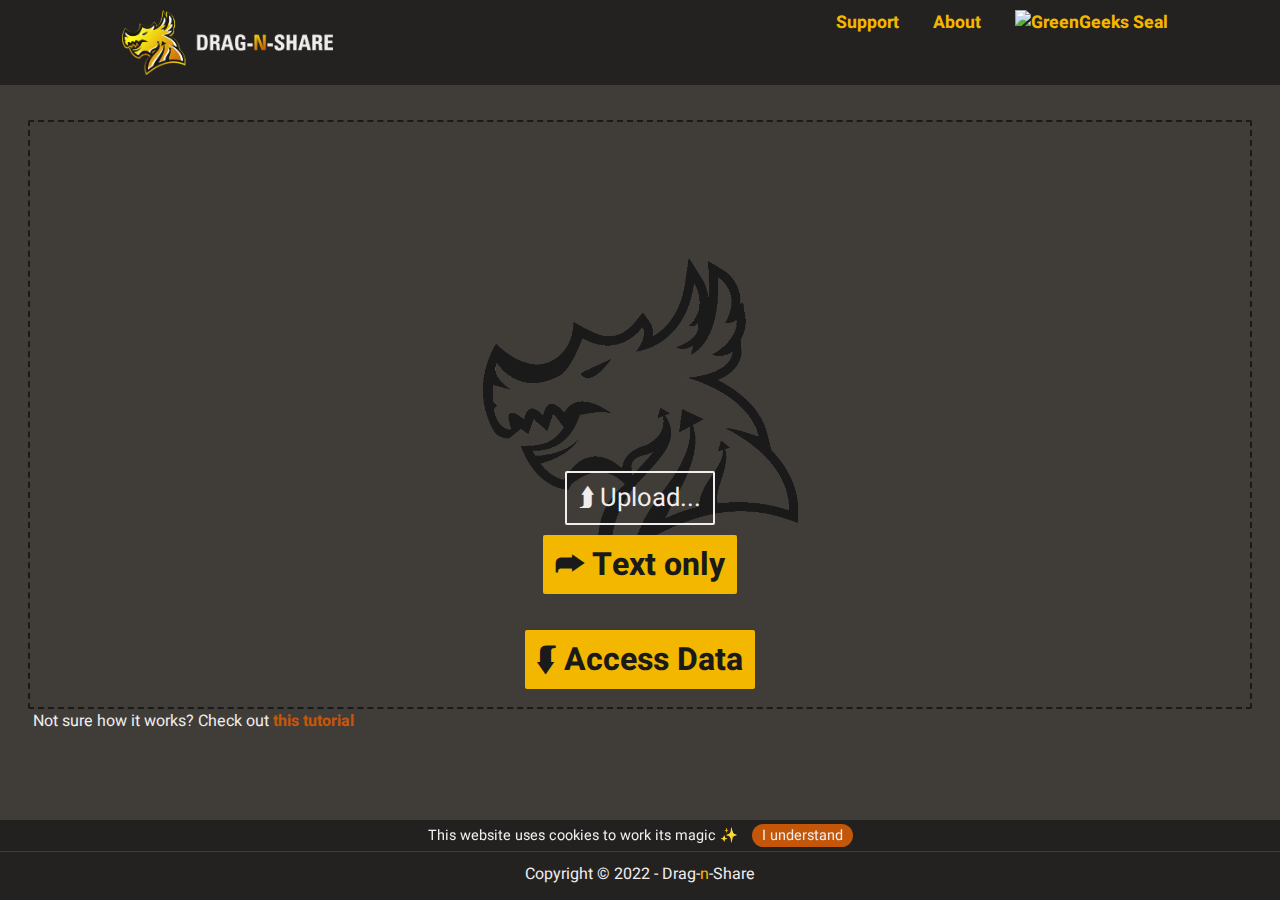
==== commit 9eb26446: "functionality is done" ====
--- a/web/index.html
+++ b/web/index.html
@@ -106,7 +106,7 @@
 
                     <li id="list-access-key-search-field">
                         <label>
-                            <input id="access-key-search-field" type="text" placeholder="XXX XXX" maxlength="7" oninput="DNS.onInputAccessKeySearchField()"/>
+                            <input id="access-key-search-field" type="text" placeholder="XXX XXX" maxlength="7" oninput="DNS.onInputAccessKeySearchField();DNS.checkAccessDataButtonEnabled();"/>
                         </label>
                     </li>
 
@@ -174,12 +174,20 @@
                     <li id="list-btn-upload">
                         <label class="btn-upload">
                             <input id="fileUpload" type="file" multiple/>
-                            &#x21EA; Upload...
+                            &#x2bad; Upload...
                         </label>
                     </li>
 
+                    <li id="list-btn-copy-to-clipboard">
+                        <button type="button" id="btn-copy-to-clipboard" class="btn-emphasized" onclick="DNS.copyTextToClipboard()">Copy Text</button>
+                    </li>
+
+                    <li id="list-btn-download-all">
+                        <button type="button" id="btn-download-all" class="btn-emphasized" onclick="DNS.downloadAllFiles()">&#x2baf; Download all</button>
+                    </li>
+
                     <li id="list-btn-text-only">
-                        <button type="button" id="btn-text-only" class="btn-emphasized" onclick="DNS.changeMode('text-only')">Text only</button>
+                        <button type="button" id="btn-text-only" class="btn-emphasized" onclick="DNS.changeMode('text-only')">&#x2bab; Text only</button>
                     </li>
 
                     <li id="list-btn-submit">
@@ -191,7 +199,7 @@
                     </li>
 
                     <li id="list-btn-access">
-                        <button type="button" id="btn-access" class="btn-emphasized" onclick="DNS.accessData()">Access Data</button>
+                        <button type="button" id="btn-access" class="btn-emphasized" onclick="DNS.accessData()">&#x2bae; Access Data</button>
                     </li>
 
                 </ul>
@@ -207,7 +215,7 @@
 
         <div id="cookie-banner" class="cookie-banner">
             <p>
-                This website uses cookies to work its magic.
+                This website uses cookies to work its magic ✨
                 <button type="button" onclick="DNS.closeCookieBanner()">
                     I understand
                 </button>
--- a/web/style/style.css
+++ b/web/style/style.css
@@ -375,6 +375,11 @@
     transition: 0.2s;
 }
 
+textarea {
+    max-width: 70vw;
+    min-width: 30vw;
+}
+
 #text-name {
     max-width: 70vw;
     min-width: 30vw;
@@ -458,6 +463,10 @@
     color: var(--orange-yellow);
     border-radius: 0;
     transition: 0.2s;
+}
+
+#btn-access {
+    margin-top: 2vh;
 }
 
 .btn-emphasized {
@@ -558,7 +567,7 @@
     }
     .btn-upload {
         font-size: 1.6em;
-    }    
+    }
     .btn-emphasized {
         font-size: 1.6em;
     }
@@ -652,6 +661,17 @@
 #access-key-simulation {
     font-size: 1.2em;
 }
+
+@media only screen and (max-height: 585px) {
+    #list-more-options {
+        margin-top: 40px;
+        margin-bottom: 10px;
+    }
+
+    #access-data-instructions {
+        display: none;
+    }
+}
 /*******************************************/
 
 /* B U S Y   I N D I C A T O R */
@@ -826,6 +846,7 @@
     width: 4.2em;
     color: var(--burnt-orange);
     text-shadow: -1px -1px 0 var(--eerie-black-d), 1px -1px 0 var(--eerie-black-d), -1px 1px 0 var(--eerie-black-d), 1px 1px 0 var(--eerie-black-d);
+    margin-top: 8vh;
 }
 
 #access-key-search-field::placeholder { /* Chrome, Firefox, Opera, Safari 10.1+ */
@@ -842,8 +863,33 @@
 }
 
 #access-key-search-btn {
-    margin-bottom: 20vh;
+    margin-bottom: 13vh;
     font-size: 1.8em;
+}
+
+#btn-copy-to-clipboard {
+    margin-bottom: 3vh;
+}
+
+#btn-download-all {
+    margin-bottom: 4vh;
+}
+
+@media only screen and (max-height: 585px) {
+    #btn-search {
+        margin-bottom: 40px;
+    }
+
+    #access-key-search-field {
+        margin-top: 20px;
+    }
+    #access-key-search-btn {
+        margin-bottom: 30px;
+    }
+
+    #btn-download-all {
+        margin-bottom: 20px;
+    }
 }
 /*******************************************/
 
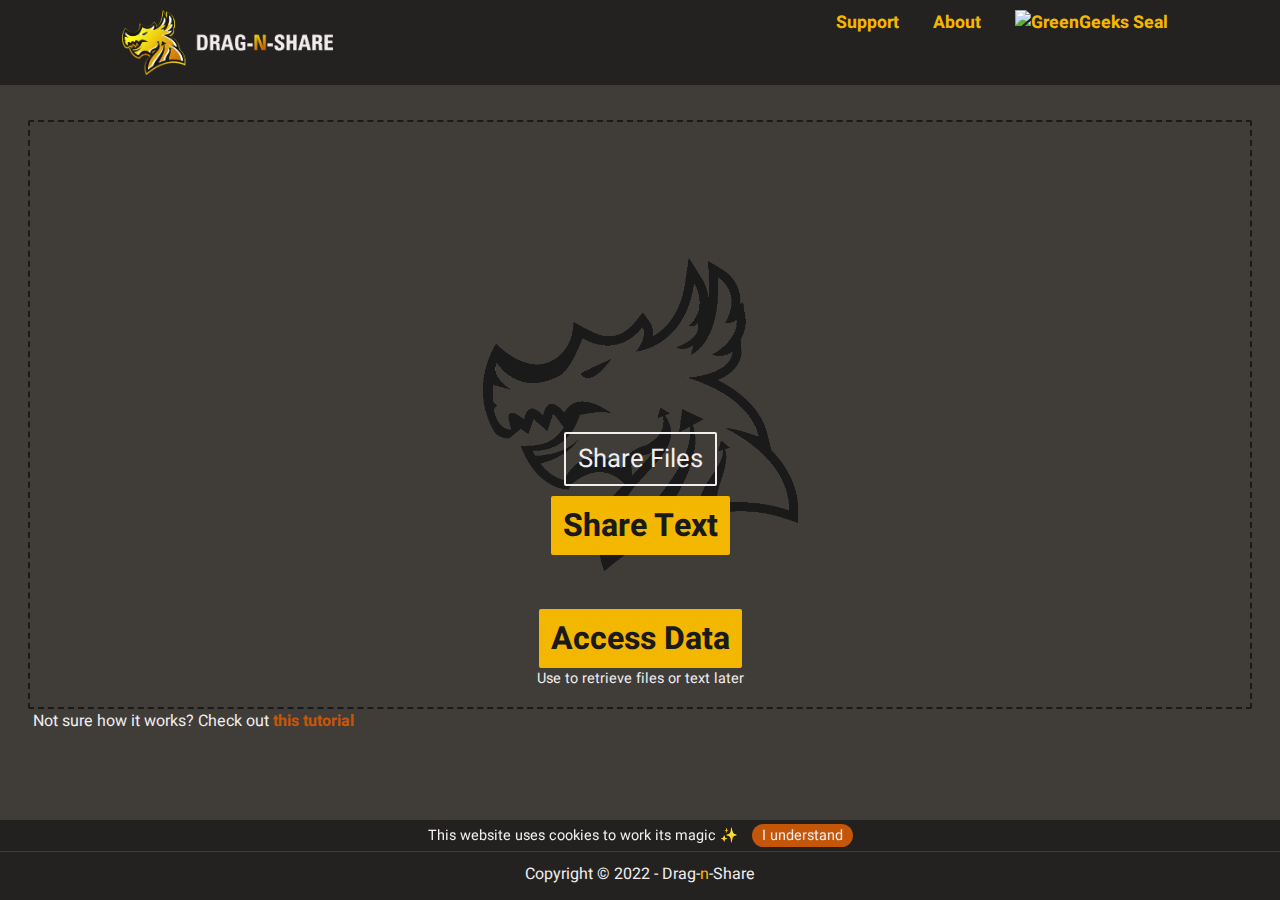
==== commit ff7d6a19: "everything done" ====
--- a/web/index.html
+++ b/web/index.html
@@ -30,7 +30,7 @@
             <ul class="menu">
                 <li>
                     <button type="button" id="btn-menu" onclick="openMenu()">
-                        <img height="65em" alt="&ctdot;" src="./img/menu_icon.png">
+                        <img height="65em" alt="Menu" src="./img/menu_icon.png">
                     </button>
                 </li>
             </ul>
@@ -90,6 +90,23 @@
             </ul>            
         </div>
 
+        <div id="pop-up-donation" class="msg-box donate-pop-up" style="display:none">
+            <ul>
+                <li>
+                    <p>
+                        It seems like you enjoy Drag-<span class="orange">n</span>-Share ❤️
+                        <br><br>
+                        We'd be flattered ✨
+                        <br>
+                        if you were to help us keep the servers up!
+                    </p>
+                </li>
+                <li>
+                    <button type="button" class="btn-emphasized btn-donate rainbow" onclick=DNS.onclickDonationPopUpBtn()>Donate</button>
+                </li>
+            </ul>
+        </div>
+
         <div id="dropContainer" class="dropContainer">
             <div>
                 <ul id="dropList">
@@ -98,10 +115,11 @@
                         <label class="text-name">
                             <input id="text-name" type="text" placeholder="Name" maxlength="255" oninput="DNS.checkGoButtonEnabled();DNS.checkSearchButtonEnabled()"/>
                         </label>
+                        <p id="name-description" class="description">Used to access your data later</p>
                     </li>
 
                     <li id="list-btn-search">
-                        <button type="button" id="btn-search" class="btn-emphasized" onclick="DNS.searchName()">&#x2bab; Search</button>
+                        <button type="button" id="btn-search" class="btn-emphasized" onclick="DNS.searchName()">Search</button>
                     </li>
 
                     <li id="list-access-key-search-field">
@@ -111,7 +129,7 @@
                     </li>
 
                     <li id="list-access-key-search-btn">
-                        <button type="button" id="access-key-search-btn" class="btn-emphasized" onclick="DNS.validateKey()">&#x2ba9; Access Data</button>
+                        <button type="button" id="access-key-search-btn" class="btn-emphasized" onclick="DNS.validateKey()">Access Data</button>
                     </li>
 
                     <li id="list-access-key">
@@ -174,7 +192,7 @@
                     <li id="list-btn-upload">
                         <label class="btn-upload">
                             <input id="fileUpload" type="file" multiple/>
-                            &#x2bad; Upload...
+                            Share Files
                         </label>
                     </li>
 
@@ -183,23 +201,24 @@
                     </li>
 
                     <li id="list-btn-download-all">
-                        <button type="button" id="btn-download-all" class="btn-emphasized" onclick="DNS.downloadAllFiles()">&#x2baf; Download all</button>
+                        <button type="button" id="btn-download-all" class="btn-emphasized" onclick="DNS.downloadAllFiles()">Download all</button>
                     </li>
 
                     <li id="list-btn-text-only">
-                        <button type="button" id="btn-text-only" class="btn-emphasized" onclick="DNS.changeMode('text-only')">&#x2bab; Text only</button>
+                        <button type="button" id="btn-text-only" class="btn-emphasized" onclick="DNS.changeMode('text-only')">Share Text</button>
                     </li>
 
                     <li id="list-btn-submit">
-                                <button type="button" id="btn-submit" class="btn-emphasized" onclick="DNS.submitData()">&#x2bac; Go</button>
+                        <button type="button" id="btn-submit" class="btn-emphasized" onclick="DNS.submitData()">Go</button>
                     </li>
 
                     <li id="list-btn-overview">
-                        <button type="button" id="btn-overview" class="btn-ghost" onclick="DNS.changeMode('overview')">&#x2ba8; Overview</button>
+                        <button type="button" id="btn-overview" class="btn-ghost" onclick="DNS.changeMode('overview')">Overview</button>
                     </li>
 
                     <li id="list-btn-access">
-                        <button type="button" id="btn-access" class="btn-emphasized" onclick="DNS.accessData()">&#x2bae; Access Data</button>
+                        <button type="button" id="btn-access" class="btn-emphasized" onclick="DNS.accessData()">Access Data</button>
+                        <p id="btn-access-description" class="description">Use to retrieve files or text later</p>
                     </li>
 
                 </ul>
--- a/web/style/style.css
+++ b/web/style/style.css
@@ -106,6 +106,13 @@
 }
 
 
+img {
+    -webkit-user-drag: none;
+    -moz-user-select: none;
+    -webkit-user-select: none;
+    -ms-user-select: none;
+    user-select: none;
+}
 
 button {
     background-color: inherit;
@@ -124,17 +131,24 @@
 }
 
 .background-img {
-    background-image: url('../img/logo_outlines.png');
+    background-image: url('../img/logo_outlines_faded.png');
     background-repeat: no-repeat;
     background-position: center;
     background-size: 35vh;
     background-attachment: fixed;
+    /* opacity: .5; */
 }
 
 
 /* L I N K */
 a {
     font-weight: bold;
+
+    -webkit-user-drag: none;
+    -moz-user-select: none;
+    -webkit-user-select: none;
+    -ms-user-select: none;
+    user-select: none;
 }
 
 /* unvisited link */
@@ -155,6 +169,10 @@
 /* selected link */
 a:active {
     color: var(--burnt-orange);
+}
+
+h1 {
+    color: var(--orange-yellow);
 }
 /*******************************************/
 
@@ -334,14 +352,6 @@
     transition: 0.2s;
 }
 
-.file-list-item img {
-    -webkit-user-drag: none;
-    -moz-user-select: none;
-    -webkit-user-select: none;
-    -ms-user-select: none;
-    user-select: none;
-}
-
 .file-list-item:hover {
     color: var(--orange-yellow);
 }
@@ -389,6 +399,11 @@
     display: none;
 }
 
+.description {
+    margin: 0;
+    font-size: 0.9em;
+}
+
 .file-list li {
     display: inline-block;
     vertical-align: middle;
@@ -466,7 +481,7 @@
 }
 
 #btn-access {
-    margin-top: 2vh;
+    margin-top: 4vh;
 }
 
 .btn-emphasized {
@@ -563,7 +578,7 @@
 
 @media only screen and (max-width: 350px) {
     .dropContainer {
-        background-size: 20vh;
+        background-size: 30vh;
     }
     .btn-upload {
         font-size: 1.6em;
@@ -577,6 +592,11 @@
 }
 
 @media (pointer:none), (pointer:coarse) {
+    .dropContainer {
+        height: 55vh;
+        background-size: 30vh;
+    }
+
     .btn-upload, .btn-ghost {
         background-color: rgb(26,26,26, 0.7);
     }
@@ -662,7 +682,7 @@
     font-size: 1.2em;
 }
 
-@media only screen and (max-height: 585px) {
+@media only screen and (max-height: 745px) {
     #list-more-options {
         margin-top: 40px;
         margin-bottom: 10px;
@@ -875,7 +895,7 @@
     margin-bottom: 4vh;
 }
 
-@media only screen and (max-height: 585px) {
+@media only screen and (max-height: 745px) {
     #btn-search {
         margin-bottom: 40px;
     }
@@ -931,6 +951,24 @@
 .tutorial a:focus {
     color: var(--lemon);
     outline-style: none;
+}
+
+.unstyled-list {
+    list-style: none;
+}
+
+.tutorial-gif {
+    height: 55vh;
+    display: block;
+    margin-left: auto;
+    margin-right: auto;
+
+    border-style: solid;
+    border-color: var(--cultured);
+    border-width: 3px;
+    border-radius: 2px;
+
+    box-shadow: 5px 5px 5px var(--eerie-black-l);
 }
 /*******************************************/
 
@@ -969,6 +1007,14 @@
 .paragraph {
     width: 50%;
     margin: auto;
+    padding: 40px;
+    padding-top: 5px;
+    background: linear-gradient(
+        to bottom left,
+        rgba(26, 26, 26, 0) 0%,
+        rgba(26, 26, 26, .3) 50%,
+        rgba(26, 26, 26, 0) 100%
+    );
 }
 
 .heading-emphasized {
@@ -978,7 +1024,61 @@
 
 @media only screen and (max-width: 700px) {
     .paragraph {
-        width: 90%;
+        width: 80%;
+        margin: auto;
+    }
+}
+/*******************************************/
+/* D O N A T I O N */
+.donate-pop-up {
+    z-index: 3;
+    height: 200px;
+    width: 350px;
+    margin-top: -100px;
+    margin-left: -175px;
+}
+
+.btn-donate {
+    background-color: var(--middle-green);
+}
+
+.rainbow:hover{
+    color: var(--cultured);
+    text-shadow: -1px -1px 0 var(--eerie-black-d), 1px -1px 0 var(--eerie-black-d), -1px 1px 0 var(--eerie-black-d), 1px 1px 0 var(--eerie-black-d);
+
+    background-image:     linear-gradient(
+        to right, 
+        #E7484F,
+        #E7484F 16.65%,
+        #F68B1D 16.65%,
+        #F68B1D 33.3%,
+        #FCED00 33.3%,
+        #FCED00 49.95%,
+        #009E4F 49.95%,
+        #009E4F 66.6%,
+        #00AAC3 66.6%,
+        #00AAC3 83.25%,
+        #732982 83.25%,
+        #732982 100%,
+        #E7484F 100%
+    );
+    animation:slidebg 2s linear infinite;
+    transform: skewX(-5deg);
+}
+
+@keyframes slidebg {
+    to {
+        background-position:250px;
+    }
+}
+
+@media only screen and (max-width: 420px) {
+    .donate-pop-up {
+        padding: 0;
+        height: 300px;
+        width: 200px;
+        margin-top: -150px;
+        margin-left: -100px;
     }
 }
 /*******************************************/